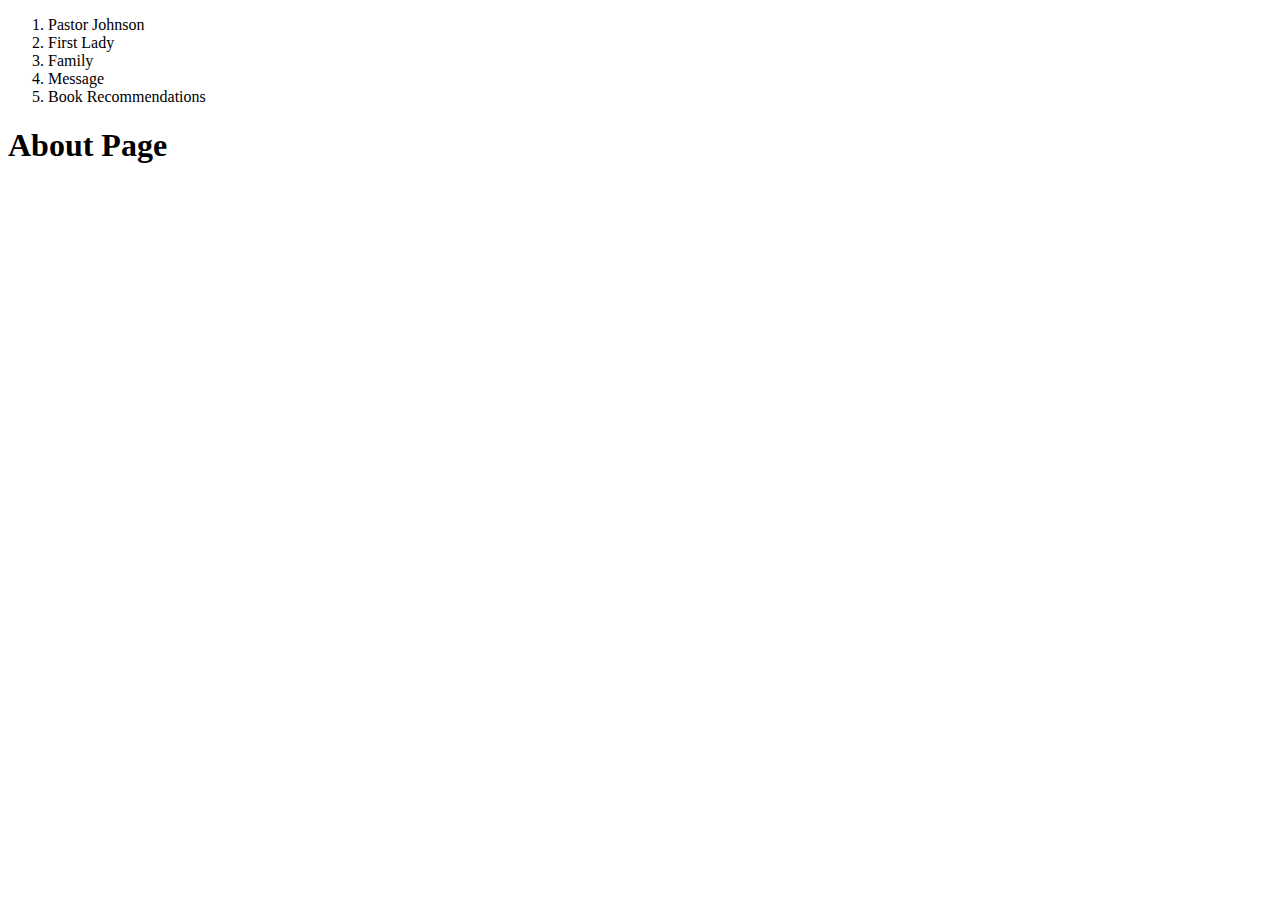
==== src/main/resources/templates/about.html @ 7b554fe2 "js function blueprint for DOM manipulation for about page complete" ====
<!DOCTYPE html>
<html lang="en" xmlns:th="http://www.thymeleaf.org">
<head th:replace="fragments :: head"></head>
<body>
<div th:replace="fragments :: navbar"></div>
<nav aria-label="breadcrumb">
    <ol class="breadcrumb">
        <li class="breadcrumb-item active" id="pastorTab" aria-current="page">Pastor Johnson</li>
        <li class="breadcrumb-item active" aria-current="page">First Lady</li>
        <li class="breadcrumb-item active" aria-current="page">Family</li>
        <li class="breadcrumb-item active" aria-current="page">Message</li>
        <li class="breadcrumb-item active" aria-current="page">Book Recommendations</li>
    </ol>
</nav>

<h1>About Page</h1>
<div class="aboutContainer"></div>


<div th:replace="fragments :: footer"></div>
<div th:replace="fragments :: scripts"></div>
<script th:src="@{/js/about.js}"></script>
</body>
</html>
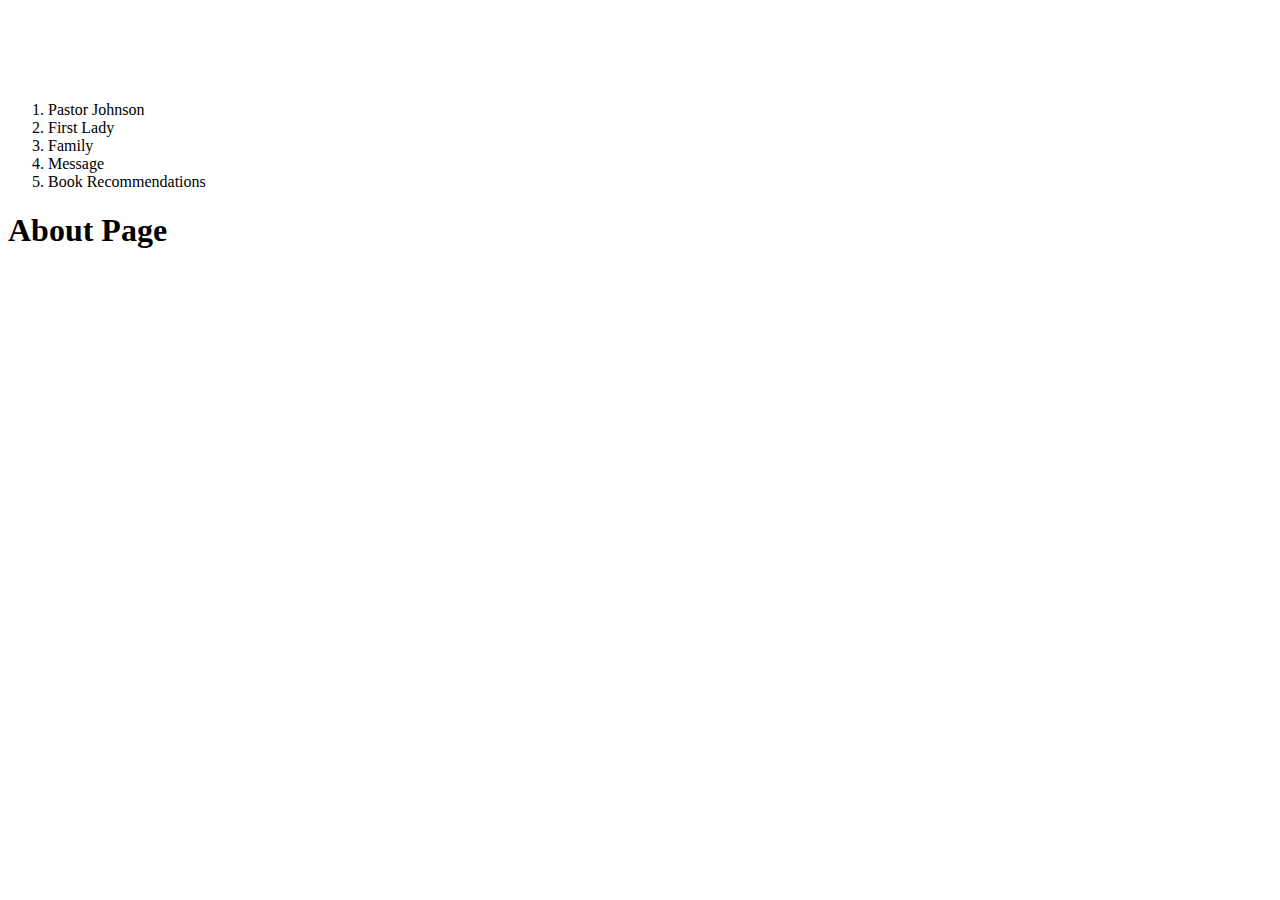
==== commit 065bcf23: "card 4 formatted" ====
--- a/src/main/resources/templates/about.html
+++ b/src/main/resources/templates/about.html
@@ -1,12 +1,17 @@
 <!DOCTYPE html>
 <html lang="en" xmlns:th="http://www.thymeleaf.org">
 <head th:replace="fragments :: head"></head>
+<style>
+    .breadcrumb{
+        margin-top: 6.3em;
+    }
+</style>
 <body>
 <div th:replace="fragments :: navbar"></div>
 <nav aria-label="breadcrumb">
     <ol class="breadcrumb">
         <li class="breadcrumb-item active" id="pastorTab" aria-current="page">Pastor Johnson</li>
-        <li class="breadcrumb-item active" aria-current="page">First Lady</li>
+        <li class="breadcrumb-item active" id="firstLadyTab" aria-current="page">First Lady</li>
         <li class="breadcrumb-item active" aria-current="page">Family</li>
         <li class="breadcrumb-item active" aria-current="page">Message</li>
         <li class="breadcrumb-item active" aria-current="page">Book Recommendations</li>
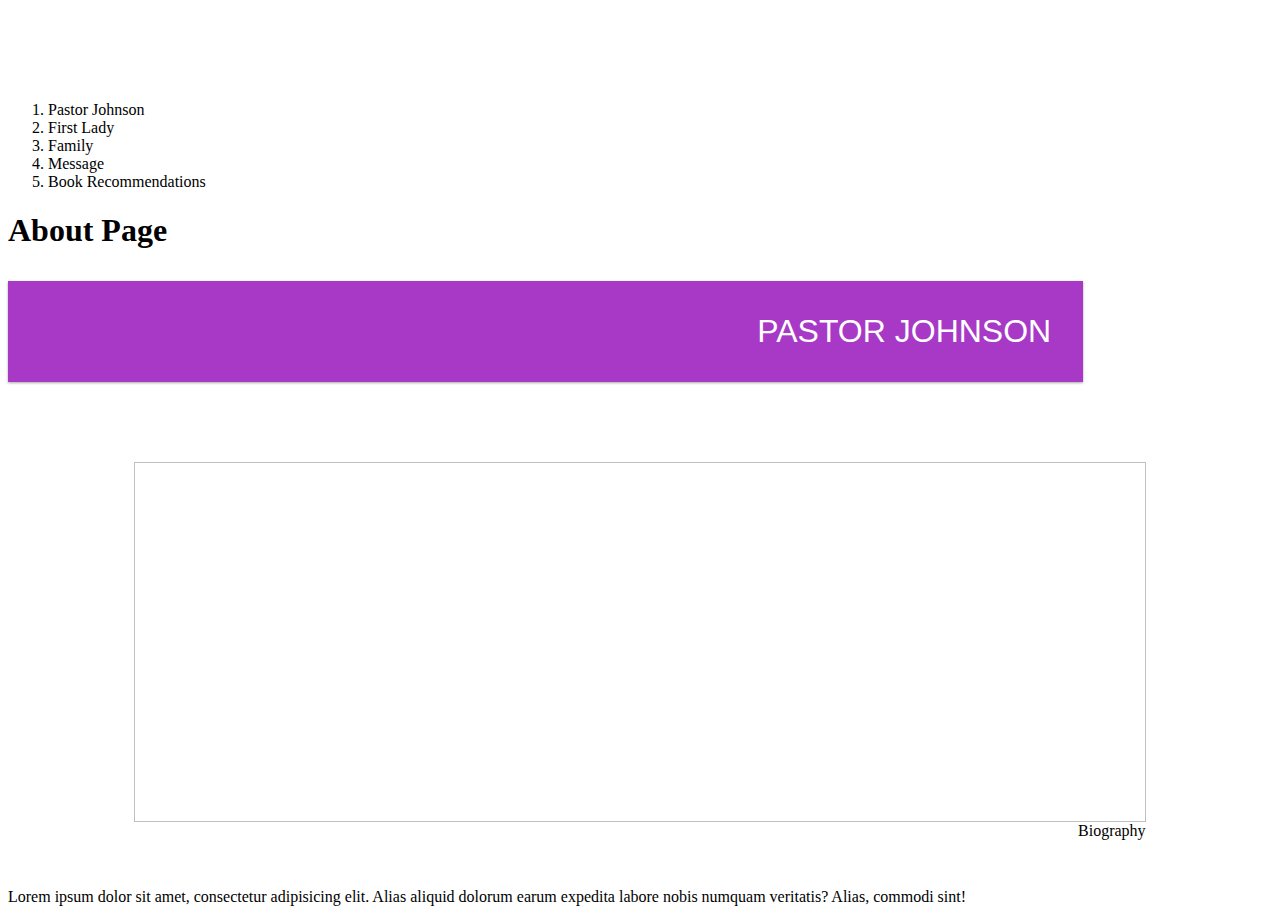
==== commit 8f0bf603: "banner styled and about page formats." ====
--- a/src/main/resources/templates/about.html
+++ b/src/main/resources/templates/about.html
@@ -4,6 +4,56 @@
 <style>
     .breadcrumb{
         margin-top: 6.3em;
+    }
+    .aboutTitle{
+        display: flex;
+        justify-content: end;
+        transition: transform 1s;
+        /*animation: slideMe 2s ease-in;*/
+        border: none ;
+        -moz-border-radius-topright: 2px;
+        -moz-border-radius-bottomright: 2px;
+        box-shadow: rgba(0, 0, 0, 0.12) 0px 1px 3px, rgba(0, 0, 0, 0.24) 0px 1px 2px;
+        padding: 1em;
+        width: 80%;
+        margin: 1em 0 0 0;
+        background-color:hsla(287, 55%, 50%, 1 );
+        color: white;
+        font-family: 'Darker Grotesque', sans-serif;
+        font-weight: 500;
+        text-transform: uppercase;
+    }
+    .aboutImgContainer{
+        display: flex;
+        flex-direction: column;
+        justify-content: center;
+        align-items: center;
+        margin: 5em 0em auto auto;
+        width: 100%;
+    }
+    .aboutFigure{
+        display: flex;
+        flex-direction: column;
+        justify-content: center;
+        align-items: center;
+        margin: 5em 0em auto auto;
+        width: 100%;
+    }
+    .aboutCaption{
+        display: flex;
+        flex-direction: column;
+        text-align: end;
+        width: 80%;
+        margin-right: auto;
+        margin-left: auto;
+    }
+    .aboutImg{
+        width: 80%;
+        height: 40vh;
+        object-fit: cover;
+    }
+    .aboutInfoRow{
+        margin-top: 3em;
     }
 </style>
 <body>
@@ -19,7 +69,22 @@
 </nav>
 
 <h1>About Page</h1>
-<div class="aboutContainer"></div>
+    <div class="aboutContainer">
+        <div class="aboutBanner">
+            <h1 class="aboutTitle">Pastor Johnson</h1>
+        </div>
+        <figure class="aboutFigure">
+            <img class="aboutImg" th:src="@{/images/pastor_johnson_headshot.jpg}"/>
+        </figure>
+        <figcaption class="aboutCaption">Biography</figcaption>
+        <div class="aboutInfoRow">
+            <div class="aboutInfoIcon"></div>
+            <div class="aboutInfoTextContainer">
+                <p class="aboutInfoTextBody">Lorem ipsum dolor sit amet, consectetur adipisicing elit. Alias aliquid dolorum earum expedita labore nobis numquam veritatis? Alias, commodi sint!</p>
+                <p class="aboutSignature"></p>
+            </div>
+        </div>
+    </div>
 
 
 <div th:replace="fragments :: footer"></div>
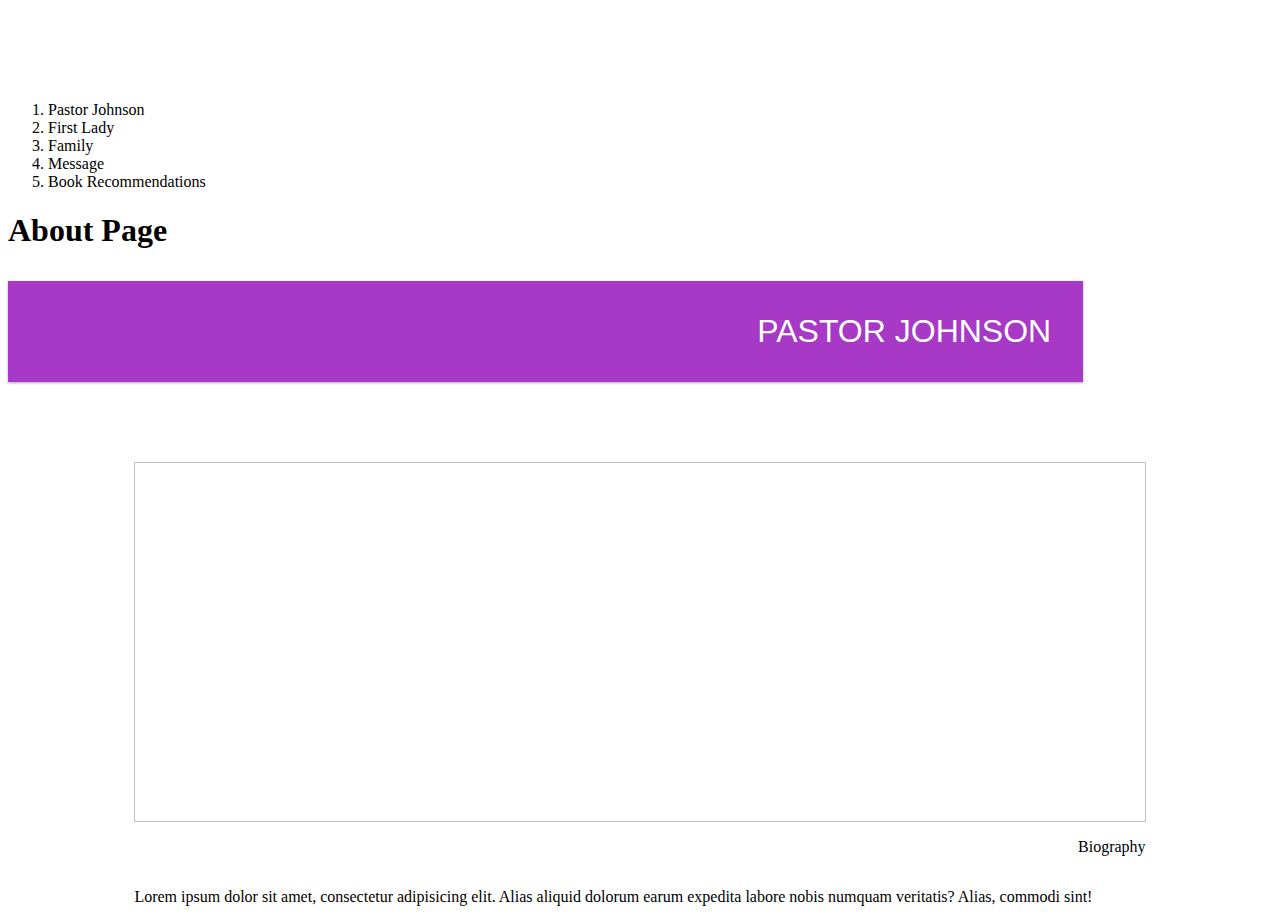
==== commit 3cf1b12e: "new dependency" ====
--- a/src/main/resources/templates/about.html
+++ b/src/main/resources/templates/about.html
@@ -46,6 +46,7 @@
         width: 80%;
         margin-right: auto;
         margin-left: auto;
+        margin-top: 1em;
     }
     .aboutImg{
         width: 80%;
@@ -53,7 +54,10 @@
         object-fit: cover;
     }
     .aboutInfoRow{
-        margin-top: 3em;
+        margin-top: 2em;
+        width: 80%;
+        margin-left: auto;
+        margin-right: auto;
     }
 </style>
 <body>
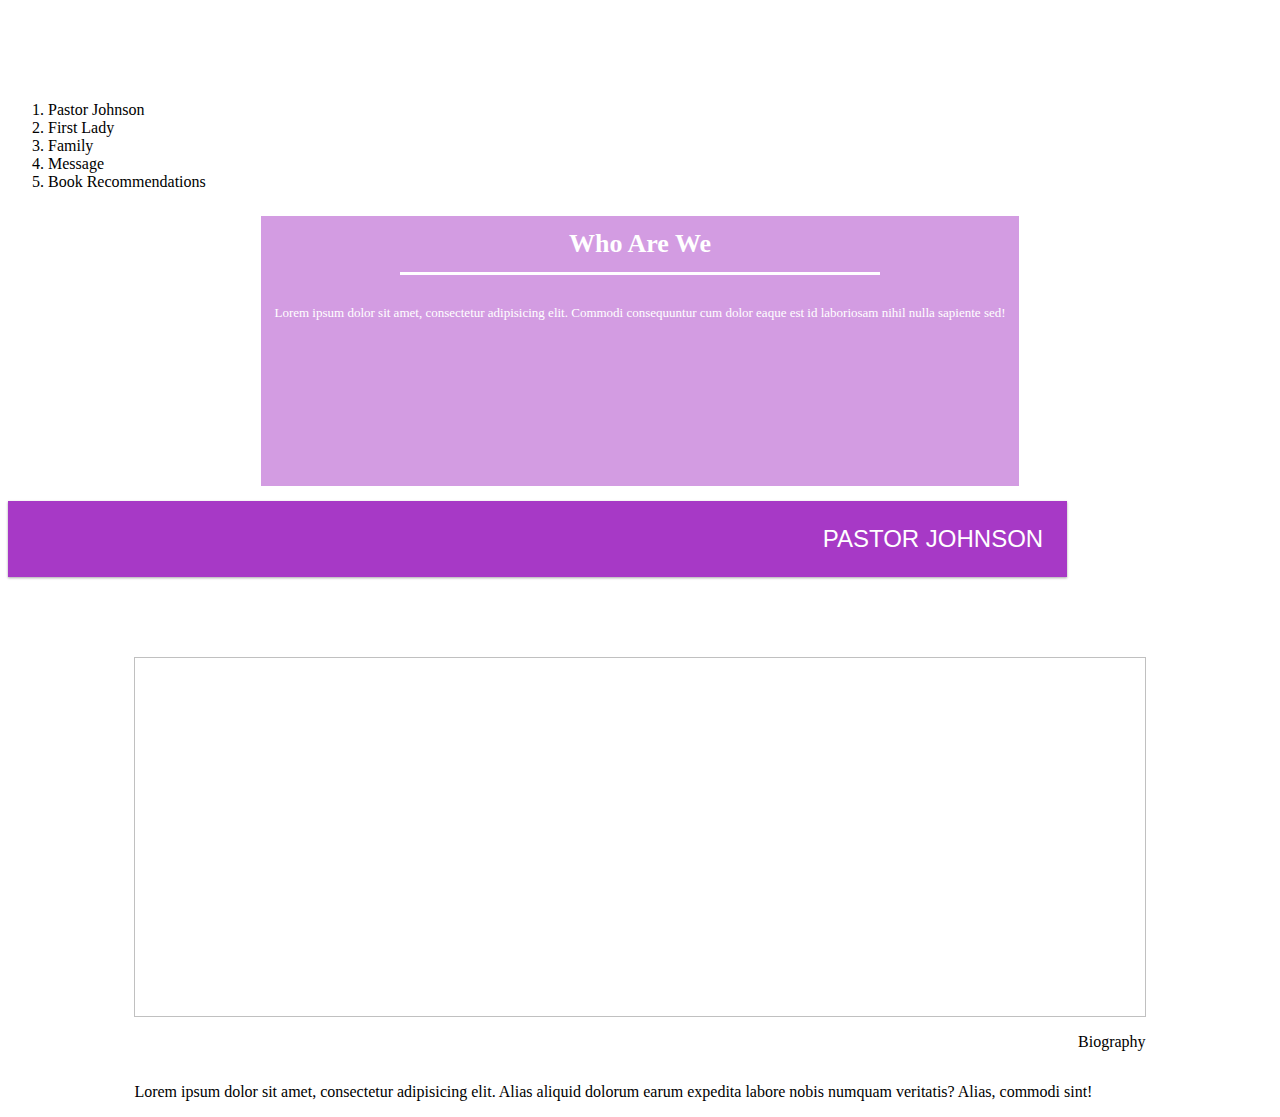
==== commit 7d7be970: "about page layout complete" ====
--- a/src/main/resources/templates/about.html
+++ b/src/main/resources/templates/about.html
@@ -22,6 +22,7 @@
         font-family: 'Darker Grotesque', sans-serif;
         font-weight: 500;
         text-transform: uppercase;
+        text-align: right;
     }
     .aboutImgContainer{
         display: flex;
@@ -59,6 +60,51 @@
         margin-left: auto;
         margin-right: auto;
     }
+    .about{
+        position: relative;
+        height: 30vh;
+        width: 100%;
+
+        display: flex;
+        align-items: center;
+        justify-content: center;
+
+    }
+    .about::before{
+        content: "";
+        background-image: url('images/306186270_425210173100840_1532731442014597292_n.jpg');
+        background-size: cover;
+        position: absolute;
+        top: 0px;
+        right: 0px;
+        bottom: 0px;
+        left: 0px;
+        /*opacity: 0.6;*/
+    }
+    .aboutMessage {
+        position: relative;
+        color: #ffffff;
+        /*font-size: 14rem;*/
+        /*line-height: 0.9;*/
+        display: flex;
+        justify-content: center;
+        align-items: center;
+        border-bottom: 3px solid white;
+        padding: 0.5em;
+        width: 60%;
+        margin-left: auto;
+        margin-right: auto;
+    }
+    .aboutMessageText{
+        position: relative;
+        color: white;
+        font-size: small;
+        background-color: hsla(287, 55%, 50%, 50% );
+        width: 100%;
+        height: 30vh;
+
+    }
+
 </style>
 <body>
 <div th:replace="fragments :: navbar"></div>
@@ -71,11 +117,17 @@
         <li class="breadcrumb-item active" aria-current="page">Book Recommendations</li>
     </ol>
 </nav>
-
-<h1>About Page</h1>
+    <div class="about">
+        <div>
+            <div class="aboutMessageText">
+                <h1 class="aboutMessage">Who Are We</h1>
+                <p style="padding: 1em; text-align: center;" >Lorem ipsum dolor sit amet, consectetur adipisicing elit. Commodi consequuntur cum dolor eaque est id laboriosam nihil nulla sapiente sed!</p>
+            </div>
+        </div>
+    </div>
     <div class="aboutContainer">
         <div class="aboutBanner">
-            <h1 class="aboutTitle">Pastor Johnson</h1>
+            <h2 class="aboutTitle">Pastor Johnson</h2>
         </div>
         <figure class="aboutFigure">
             <img class="aboutImg" th:src="@{/images/pastor_johnson_headshot.jpg}"/>
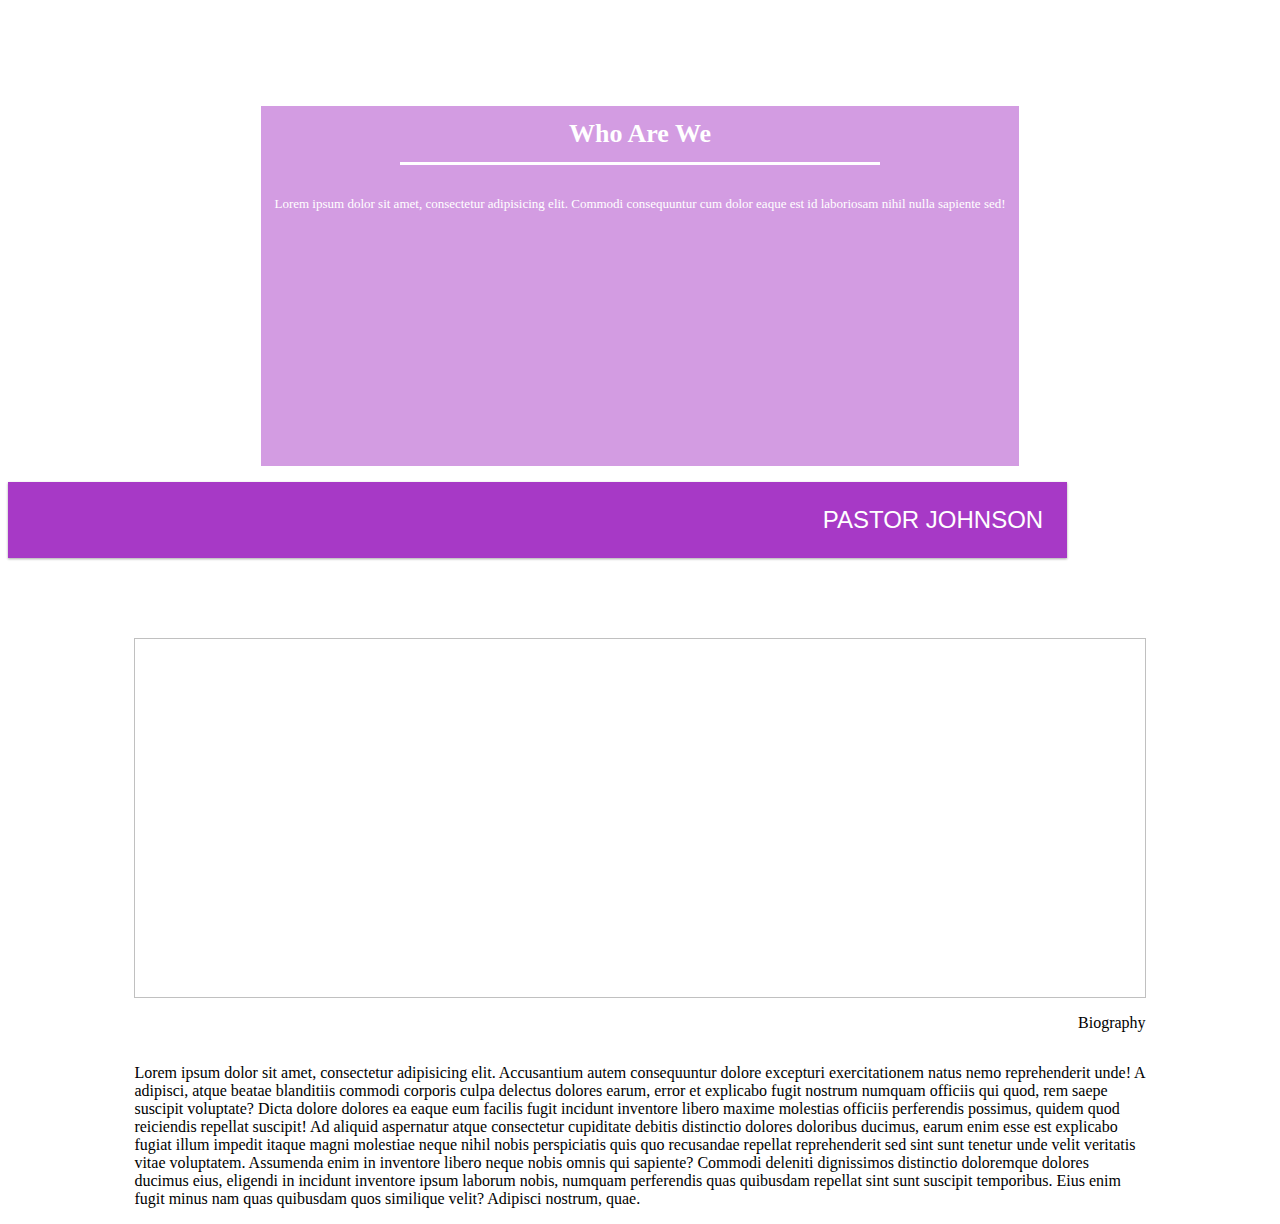
==== commit cc7d7caa: "ready for demo" ====
--- a/src/main/resources/templates/about.html
+++ b/src/main/resources/templates/about.html
@@ -62,9 +62,9 @@
     }
     .about{
         position: relative;
-        height: 30vh;
+        height: 40vh;
         width: 100%;
-
+        margin-top: 6.1em;
         display: flex;
         align-items: center;
         justify-content: center;
@@ -101,22 +101,21 @@
         font-size: small;
         background-color: hsla(287, 55%, 50%, 50% );
         width: 100%;
-        height: 30vh;
-
+        height: 40vh;
     }
 
 </style>
 <body>
 <div th:replace="fragments :: navbar"></div>
-<nav aria-label="breadcrumb">
-    <ol class="breadcrumb">
-        <li class="breadcrumb-item active" id="pastorTab" aria-current="page">Pastor Johnson</li>
-        <li class="breadcrumb-item active" id="firstLadyTab" aria-current="page">First Lady</li>
-        <li class="breadcrumb-item active" aria-current="page">Family</li>
-        <li class="breadcrumb-item active" aria-current="page">Message</li>
-        <li class="breadcrumb-item active" aria-current="page">Book Recommendations</li>
-    </ol>
-</nav>
+<!--<nav aria-label="breadcrumb">-->
+<!--    <ol class="breadcrumb">-->
+<!--        <li class="breadcrumb-item active" id="pastorTab" aria-current="page">Pastor Johnson</li>-->
+<!--        <li class="breadcrumb-item active" id="firstLadyTab" aria-current="page">First Lady</li>-->
+<!--        <li class="breadcrumb-item active" aria-current="page">Family</li>-->
+<!--        <li class="breadcrumb-item active" aria-current="page">Message</li>-->
+<!--        <li class="breadcrumb-item active" aria-current="page">Book Recommendations</li>-->
+<!--    </ol>-->
+<!--</nav>-->
     <div class="about">
         <div>
             <div class="aboutMessageText">
@@ -136,7 +135,7 @@
         <div class="aboutInfoRow">
             <div class="aboutInfoIcon"></div>
             <div class="aboutInfoTextContainer">
-                <p class="aboutInfoTextBody">Lorem ipsum dolor sit amet, consectetur adipisicing elit. Alias aliquid dolorum earum expedita labore nobis numquam veritatis? Alias, commodi sint!</p>
+                <p class="aboutInfoTextBody">Lorem ipsum dolor sit amet, consectetur adipisicing elit. Accusantium autem consequuntur dolore excepturi exercitationem natus nemo reprehenderit unde! A adipisci, atque beatae blanditiis commodi corporis culpa delectus dolores earum, error et explicabo fugit nostrum numquam officiis qui quod, rem saepe suscipit voluptate? Dicta dolore dolores ea eaque eum facilis fugit incidunt inventore libero maxime molestias officiis perferendis possimus, quidem quod reiciendis repellat suscipit! Ad aliquid aspernatur atque consectetur cupiditate debitis distinctio dolores doloribus ducimus, earum enim esse est explicabo fugiat illum impedit itaque magni molestiae neque nihil nobis perspiciatis quis quo recusandae repellat reprehenderit sed sint sunt tenetur unde velit veritatis vitae voluptatem. Assumenda enim in inventore libero neque nobis omnis qui sapiente? Commodi deleniti dignissimos distinctio doloremque dolores ducimus eius, eligendi in incidunt inventore ipsum laborum nobis, numquam perferendis quas quibusdam repellat sint sunt suscipit temporibus. Eius enim fugit minus nam quas quibusdam quos similique velit? Adipisci nostrum, quae.</p>
                 <p class="aboutSignature"></p>
             </div>
         </div>
